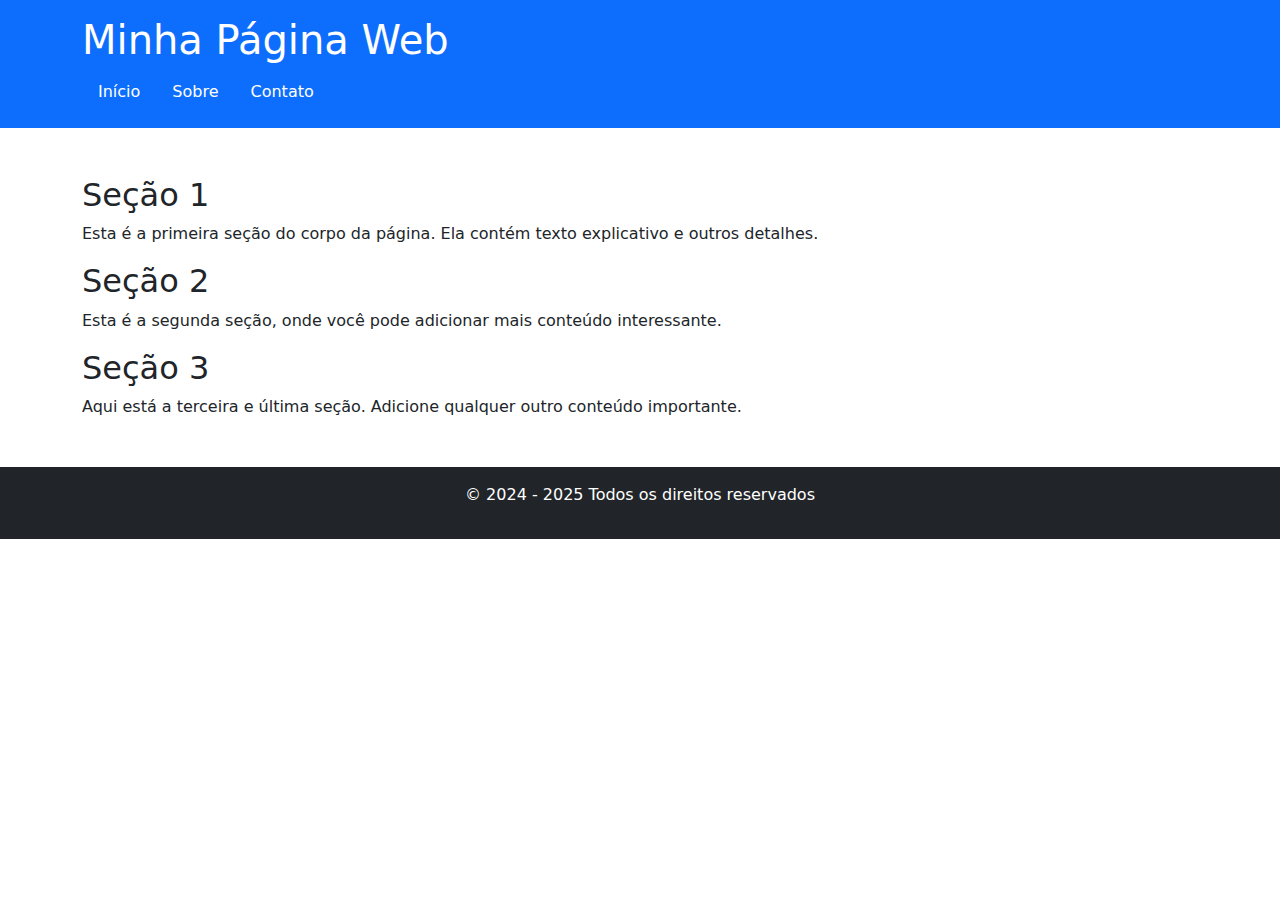
==== index.html @ 0ce127e8 "comit inicial" ====
<!DOCTYPE html>
<html lang="pt-br">
<head>
    <meta charset="UTF-8">
    <meta name="viewport" content="width=device-width, initial-scale=1.0">
    <title>Minha Página Web</title>
    <!-- Bootstrap CDN -->
    <link href="https://cdn.jsdelivr.net/npm/bootstrap@5.3.0-alpha1/dist/css/bootstrap.min.css" rel="stylesheet">
</head>
<body>

    <!-- Cabeçalho -->
    <header class="bg-primary text-white p-3">
        <div class="container">
            <h1>Minha Página Web</h1>
            <!-- Menu de Navegação -->
            <nav>
                <ul class="nav">
                    <li class="nav-item">
                        <a class="nav-link text-white" href="#">Início</a>
                    </li>
                    <li class="nav-item">
                        <a class="nav-link text-white" href="#">Sobre</a>
                    </li>
                    <li class="nav-item">
                        <a class="nav-link text-white" href="#">Contato</a>
                    </li>
                </ul>
            </nav>
        </div>
    </header>

    <!-- Corpo da Página -->
    <main>
        <div class="container mt-5">
            <!-- Seção 1 -->
            <section>
                <h2>Seção 1</h2>
                <p>Esta é a primeira seção do corpo da página. Ela contém texto explicativo e outros detalhes.</p>
            </section>

            <!-- Seção 2 -->
            <section>
                <h2>Seção 2</h2>
                <p>Esta é a segunda seção, onde você pode adicionar mais conteúdo interessante.</p>
            </section>

            <!-- Seção 3 -->
            <section>
                <h2>Seção 3</h2>
                <p>Aqui está a terceira e última seção. Adicione qualquer outro conteúdo importante.</p>
            </section>
        </div>
    </main>

    <!-- Rodapé -->
    <footer class="bg-dark text-white text-center p-3 mt-5">
        <div class="container">
            <p>&copy; 2024 - 2025 Todos os direitos reservados</p>
        </div>
    </footer>

    <!-- Bootstrap JS -->
    <script src="https://cdn.jsdelivr.net/npm/bootstrap@5.3.0-alpha1/dist/js/bootstrap.bundle.min.js"></script>
</body>
</html>
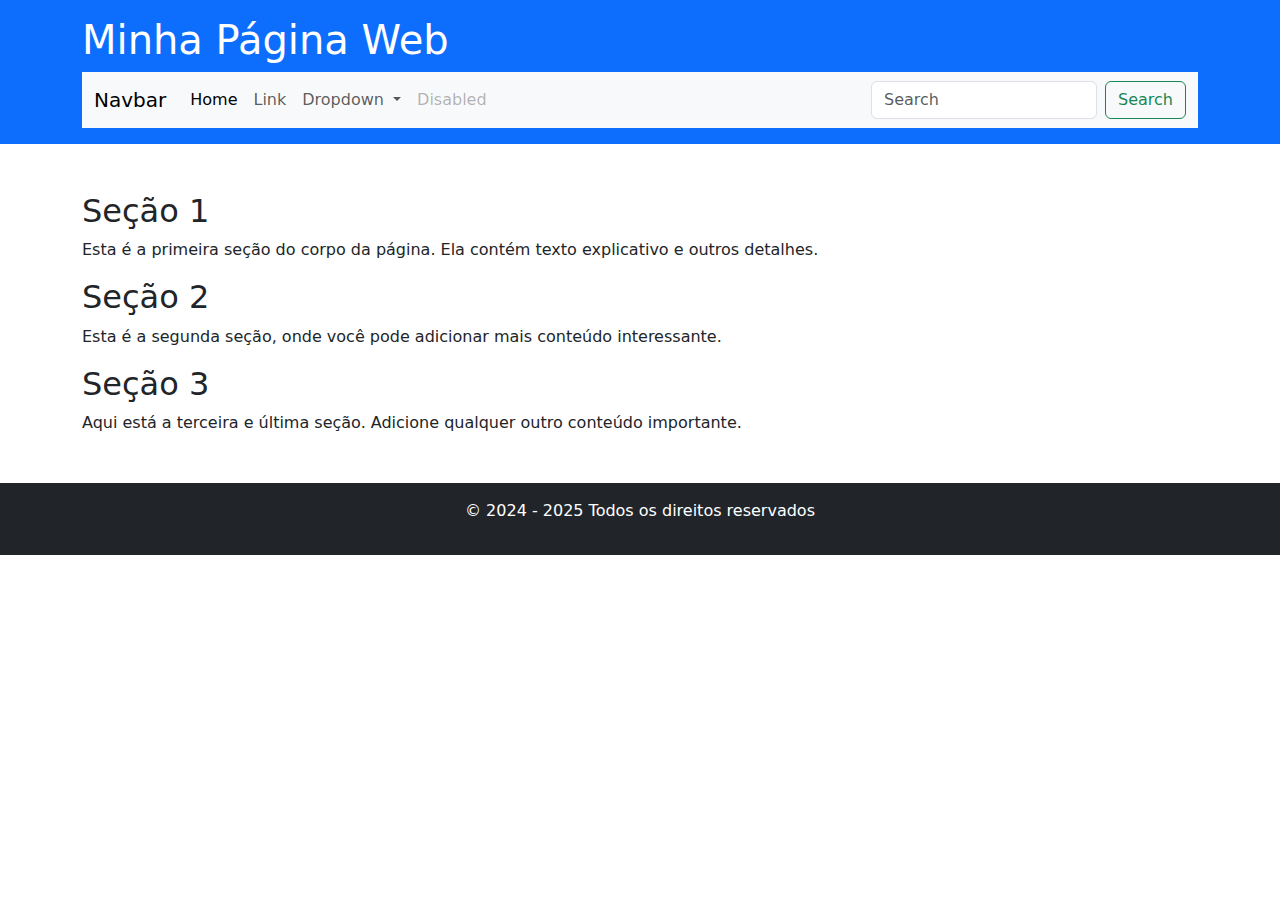
==== commit 64576ce1: "alteração no menu dentro do heder" ====
--- a/index.html
+++ b/index.html
@@ -14,19 +14,42 @@
         <div class="container">
             <h1>Minha Página Web</h1>
             <!-- Menu de Navegação -->
-            <nav>
-                <ul class="nav">
-                    <li class="nav-item">
-                        <a class="nav-link text-white" href="#">Início</a>
-                    </li>
-                    <li class="nav-item">
-                        <a class="nav-link text-white" href="#">Sobre</a>
-                    </li>
-                    <li class="nav-item">
-                        <a class="nav-link text-white" href="#">Contato</a>
-                    </li>
-                </ul>
-            </nav>
+            <nav class="navbar navbar-expand-lg navbar-light bg-light">
+                <div class="container-fluid">
+                  <a class="navbar-brand" href="#">Navbar</a>
+                  <button class="navbar-toggler" type="button" data-bs-toggle="collapse" data-bs-target="#navbarSupportedContent" aria-controls="navbarSupportedContent" aria-expanded="false" aria-label="Toggle navigation">
+                    <span class="navbar-toggler-icon"></span>
+                  </button>
+                  <div class="collapse navbar-collapse" id="navbarSupportedContent">
+                    <ul class="navbar-nav me-auto mb-2 mb-lg-0">
+                      <li class="nav-item">
+                        <a class="nav-link active" aria-current="page" href="#">Home</a>
+                      </li>
+                      <li class="nav-item">
+                        <a class="nav-link" href="#">Link</a>
+                      </li>
+                      <li class="nav-item dropdown">
+                        <a class="nav-link dropdown-toggle" href="#" id="navbarDropdown" role="button" data-bs-toggle="dropdown" aria-expanded="false">
+                          Dropdown
+                        </a>
+                        <ul class="dropdown-menu" aria-labelledby="navbarDropdown">
+                          <li><a class="dropdown-item" href="#">Action</a></li>
+                          <li><a class="dropdown-item" href="#">Another action</a></li>
+                          <li><hr class="dropdown-divider"></li>
+                          <li><a class="dropdown-item" href="#">Something else here</a></li>
+                        </ul>
+                      </li>
+                      <li class="nav-item">
+                        <a class="nav-link disabled" href="#" tabindex="-1" aria-disabled="true">Disabled</a>
+                      </li>
+                    </ul>
+                    <form class="d-flex">
+                      <input class="form-control me-2" type="search" placeholder="Search" aria-label="Search">
+                      <button class="btn btn-outline-success" type="submit">Search</button>
+                    </form>
+                  </div>
+                </div>
+              </nav>
         </div>
     </header>
 
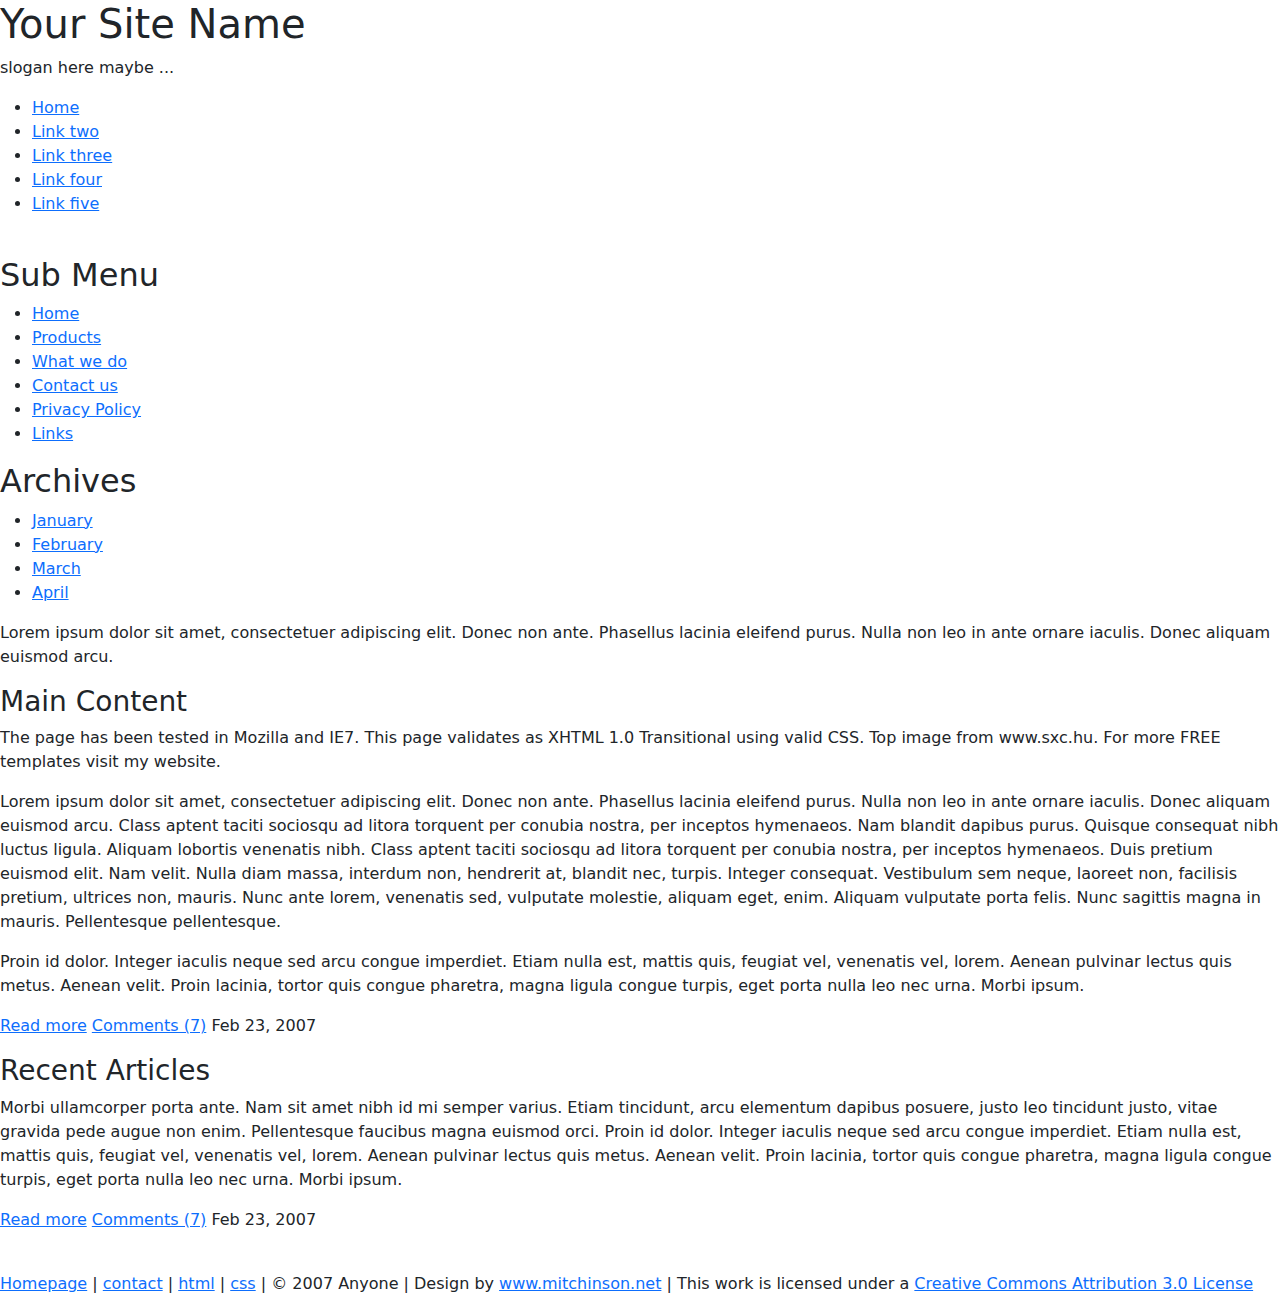
==== commit ca0bf1cb: "mudanças gerais no html central" ====
--- a/index.html
+++ b/index.html
@@ -8,82 +8,53 @@
     <link href="https://cdn.jsdelivr.net/npm/bootstrap@5.3.0-alpha1/dist/css/bootstrap.min.css" rel="stylesheet">
 </head>
 <body>
-
-    <!-- Cabeçalho -->
-    <header class="bg-primary text-white p-3">
-        <div class="container">
-            <h1>Minha Página Web</h1>
-            <!-- Menu de Navegação -->
-            <nav class="navbar navbar-expand-lg navbar-light bg-light">
-                <div class="container-fluid">
-                  <a class="navbar-brand" href="#">Navbar</a>
-                  <button class="navbar-toggler" type="button" data-bs-toggle="collapse" data-bs-target="#navbarSupportedContent" aria-controls="navbarSupportedContent" aria-expanded="false" aria-label="Toggle navigation">
-                    <span class="navbar-toggler-icon"></span>
-                  </button>
-                  <div class="collapse navbar-collapse" id="navbarSupportedContent">
-                    <ul class="navbar-nav me-auto mb-2 mb-lg-0">
-                      <li class="nav-item">
-                        <a class="nav-link active" aria-current="page" href="#">Home</a>
-                      </li>
-                      <li class="nav-item">
-                        <a class="nav-link" href="#">Link</a>
-                      </li>
-                      <li class="nav-item dropdown">
-                        <a class="nav-link dropdown-toggle" href="#" id="navbarDropdown" role="button" data-bs-toggle="dropdown" aria-expanded="false">
-                          Dropdown
-                        </a>
-                        <ul class="dropdown-menu" aria-labelledby="navbarDropdown">
-                          <li><a class="dropdown-item" href="#">Action</a></li>
-                          <li><a class="dropdown-item" href="#">Another action</a></li>
-                          <li><hr class="dropdown-divider"></li>
-                          <li><a class="dropdown-item" href="#">Something else here</a></li>
-                        </ul>
-                      </li>
-                      <li class="nav-item">
-                        <a class="nav-link disabled" href="#" tabindex="-1" aria-disabled="true">Disabled</a>
-                      </li>
-                    </ul>
-                    <form class="d-flex">
-                      <input class="form-control me-2" type="search" placeholder="Search" aria-label="Search">
-                      <button class="btn btn-outline-success" type="submit">Search</button>
-                    </form>
-                  </div>
-                </div>
-              </nav>
+    <div id="container">
+        <div id="banner">
+          <h1>Your Site Name</h1>
+          <p class="slogan">slogan here maybe ...</p>
         </div>
-    </header>
-
-    <!-- Corpo da Página -->
-    <main>
-        <div class="container mt-5">
-            <!-- Seção 1 -->
-            <section>
-                <h2>Seção 1</h2>
-                <p>Esta é a primeira seção do corpo da página. Ela contém texto explicativo e outros detalhes.</p>
-            </section>
-
-            <!-- Seção 2 -->
-            <section>
-                <h2>Seção 2</h2>
-                <p>Esta é a segunda seção, onde você pode adicionar mais conteúdo interessante.</p>
-            </section>
-
-            <!-- Seção 3 -->
-            <section>
-                <h2>Seção 3</h2>
-                <p>Aqui está a terceira e última seção. Adicione qualquer outro conteúdo importante.</p>
-            </section>
+        <div id="navbar">
+          <ul>
+            <li><a href="#">Home</a></li>
+            <li><a href="#">Link two</a></li>
+            <li><a href="#">Link three</a></li>
+            <li><a href="#">Link four</a></li>
+            <li><a href="#">Link five</a></li>
+          </ul>
         </div>
-    </main>
-
-    <!-- Rodapé -->
-    <footer class="bg-dark text-white text-center p-3 mt-5">
-        <div class="container">
-            <p>&copy; 2024 - 2025 Todos os direitos reservados</p>
+        <div class="clear">&nbsp;</div>
+        <div id="sidebar">
+          <h2>Sub Menu</h2>
+          <ul>
+            <li><a href="#">Home</a></li>
+            <li><a href="#">Products</a></li>
+            <li><a href="#" class="selected">What we do</a></li>
+            <li><a href="#">Contact us</a></li>
+            <li><a href="#">Privacy Policy</a></li>
+            <li><a href="#">Links</a></li>
+          </ul>
+          <h2>Archives</h2>
+          <ul>
+            <li><a href="#">January</a></li>
+            <li><a href="#">February</a></li>
+            <li><a href="#">March</a></li>
+            <li><a href="#">April</a></li>
+          </ul>
+          <p>Lorem ipsum dolor sit amet, consectetuer adipiscing elit. Donec non ante. Phasellus lacinia eleifend purus. Nulla non leo in ante ornare iaculis. Donec aliquam euismod arcu.</p>
         </div>
-    </footer>
-
-    <!-- Bootstrap JS -->
-    <script src="https://cdn.jsdelivr.net/npm/bootstrap@5.3.0-alpha1/dist/js/bootstrap.bundle.min.js"></script>
-</body>
-</html>
+        <div id="content">
+          <h3>Main Content</h3>
+          <blockquote>The page has been tested in Mozilla and IE7. This page validates as XHTML 1.0 Transitional using valid CSS. Top image from www.sxc.hu. For more FREE templates visit my website.</blockquote>
+          <p>Lorem ipsum dolor sit amet, consectetuer adipiscing elit. Donec non ante. Phasellus lacinia eleifend purus. Nulla non leo in ante ornare iaculis. Donec aliquam euismod arcu. Class aptent taciti sociosqu ad litora torquent per conubia nostra, per inceptos hymenaeos. Nam blandit dapibus purus. Quisque consequat nibh luctus ligula. Aliquam lobortis venenatis nibh. Class aptent taciti sociosqu ad litora torquent per conubia nostra, per inceptos hymenaeos. Duis pretium euismod elit. Nam velit. Nulla diam massa, interdum non, hendrerit at, blandit nec, turpis. Integer consequat. Vestibulum sem neque, laoreet non, facilisis pretium, ultrices non, mauris. Nunc ante lorem, venenatis sed, vulputate molestie, aliquam eget, enim. Aliquam vulputate porta felis. Nunc sagittis magna in mauris. Pellentesque pellentesque. </p>
+          <p>Proin id dolor. Integer iaculis neque sed arcu congue imperdiet. Etiam nulla est, mattis quis, feugiat vel, venenatis vel, lorem. Aenean pulvinar lectus quis metus. Aenean velit. Proin lacinia, tortor quis congue pharetra, magna ligula congue turpis, eget porta nulla leo nec urna. Morbi ipsum.</p>
+          <p class="post"> <a href="#" class="readmore">Read more</a> <a href="#" class="comments">Comments (7)</a> <span class="date">Feb 23, 2007</span> </p>
+          <h3>Recent Articles</h3>
+          <p>Morbi ullamcorper porta ante. Nam sit amet nibh id mi semper varius. Etiam tincidunt, arcu elementum dapibus posuere, justo leo tincidunt justo, vitae gravida pede augue non enim. Pellentesque faucibus magna euismod orci. Proin id dolor. Integer iaculis neque sed arcu congue imperdiet. Etiam nulla est, mattis quis, feugiat vel, venenatis vel, lorem. Aenean pulvinar lectus quis metus. Aenean velit. Proin lacinia, tortor quis congue pharetra, magna ligula congue turpis, eget porta nulla leo nec urna. Morbi ipsum.</p>
+          <p class="post"> <a href="#" class="readmore">Read more</a> <a href="#" class="comments">Comments (7)</a> <span class="date">Feb 23, 2007</span> </p>
+        </div>
+        <div class="clear">&nbsp;</div>
+        <div id="footer"> <a href="#">Homepage</a> | <a href="#">contact</a> | <a href="http://validator.w3.org/check?uri=referer">html</a> | <a href="http://jigsaw.w3.org/css-validator">css</a> | &copy; 2007 Anyone | Design by <a href="http://www.mitchinson.net"> www.mitchinson.net</a> | This work is licensed under a <a rel="license" target="_blank" href="http://creativecommons.org/licenses/by/3.0/">Creative Commons Attribution 3.0 License</a> </div>
+      </div>
+      </body>
+      </html>
+      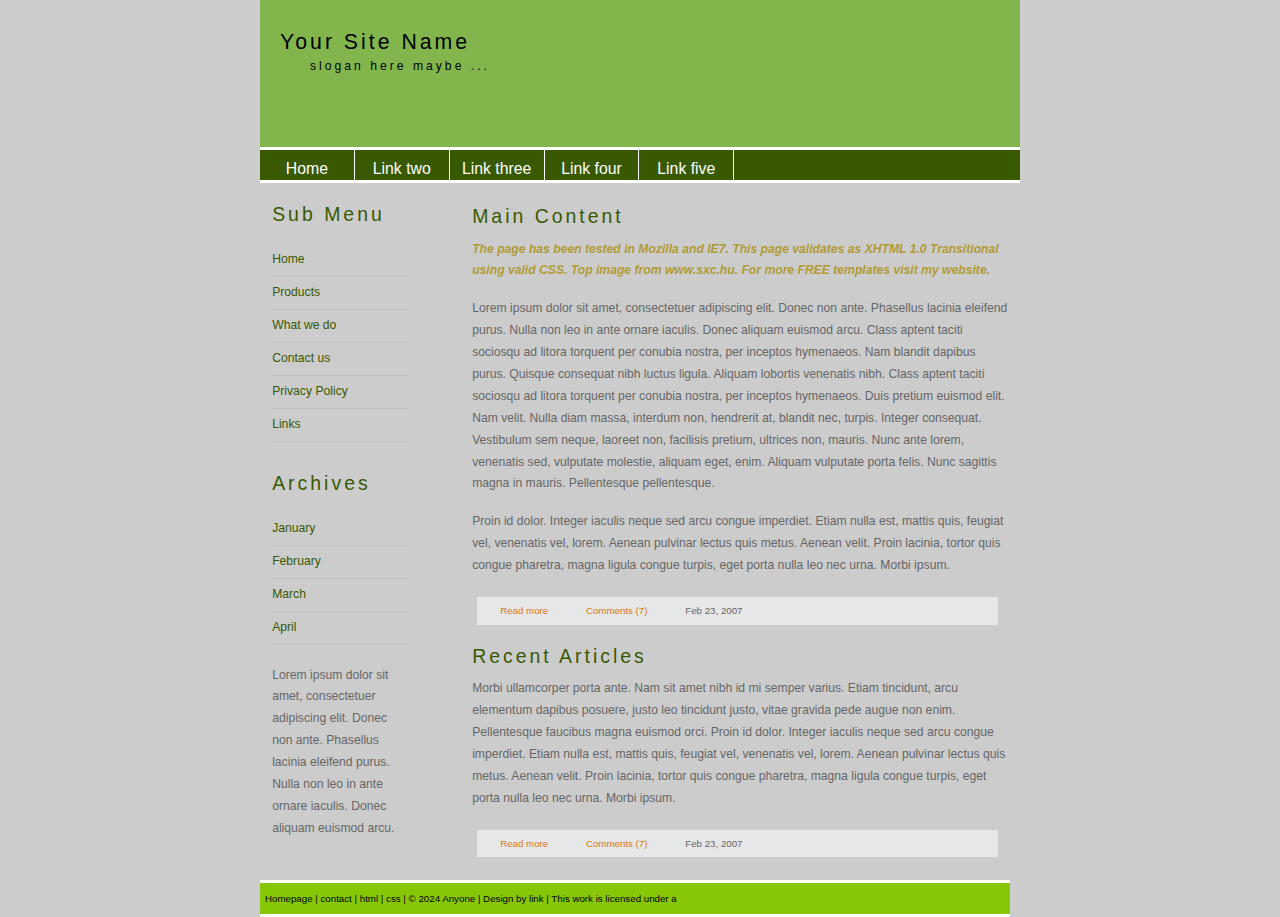
==== commit 5d85a894: "mudanças dos link do rodape" ====
--- a/index.html
+++ b/index.html
@@ -6,6 +6,7 @@
     <title>Minha Página Web</title>
     <!-- Bootstrap CDN -->
     <link href="https://cdn.jsdelivr.net/npm/bootstrap@5.3.0-alpha1/dist/css/bootstrap.min.css" rel="stylesheet">
+    <link href="CSS/style.css" rel="stylesheet">
 </head>
 <body>
     <div id="container">
@@ -53,7 +54,7 @@
           <p class="post"> <a href="#" class="readmore">Read more</a> <a href="#" class="comments">Comments (7)</a> <span class="date">Feb 23, 2007</span> </p>
         </div>
         <div class="clear">&nbsp;</div>
-        <div id="footer"> <a href="#">Homepage</a> | <a href="#">contact</a> | <a href="http://validator.w3.org/check?uri=referer">html</a> | <a href="http://jigsaw.w3.org/css-validator">css</a> | &copy; 2007 Anyone | Design by <a href="http://www.mitchinson.net"> www.mitchinson.net</a> | This work is licensed under a <a rel="license" target="_blank" href="http://creativecommons.org/licenses/by/3.0/">Creative Commons Attribution 3.0 License</a> </div>
+        <div id="footer"> <a href="#">Homepage</a> | <a href="#">contact</a> | <a href="#">html</a> | <a href="#">css</a> | &copy; 2024 Anyone | Design by <a href="">link</a> | This work is licensed under a </div>
       </div>
       </body>
       </html>
--- a/CSS/style.css
+++ b/CSS/style.css
@@ -0,0 +1,187 @@
+body {
+    margin: 0;
+    padding : 0;
+    background: #ccc url(images/bg.jpg) center repeat;
+    color: #555;
+    }
+                /*WRAP*/
+    #container {
+    width: 760px;
+    margin-left: auto;
+    margin-right: auto;
+    padding: 0;
+    font: 76% "Trebuchet MS","lucida sans", tahoma, sans-serif;
+    line-height: 1.8em;
+    background: transparent;
+    color: #666;
+    }
+                /*TOP BANNER*/
+    #banner {
+    padding: 0;
+    margin-bottom: 0;
+    height: 150px;
+    border-bottom:3px solid #fff;
+    background: #82B64D url(images/wine.jpg);
+    color: #000;
+    }
+                /*TOP NAVIGATION*/
+    #navbar ul {
+    float:left;
+    width:100%;
+    padding:0;
+    margin:0;
+    list-style-type:none;
+    font-size: 130%;
+    text-align: center;
+    border-bottom:3px solid #fff;
+    background: #385900;
+    color: #000;
+    }
+    #navbar a {
+    float:left;
+    width:6em;
+    height:30px;
+    text-decoration:none;
+    color:#fff;
+    background:#385900;
+    padding:0.5em 0.6em;
+    border-right:1px solid #fff;
+    }
+    #navbar a:hover {
+    background:#8BBA00;
+    color: #000;
+    }
+    #navbar li {
+    display:inline;
+    }
+                /*MAIN CONTENT*/
+    #content {
+    padding: 1em;
+    margin-left: 200px;
+    }
+                /*SIDEBAR*/
+    #sidebar {
+    float: left;
+    width: 160px;
+    margin: 0;
+    padding: 0 1em 0 1em;
+    }
+                /*SIDE MENU*/
+    #sidebar ul {
+    list-style: none;
+    margin: 0 0 20px 0;
+    padding: 0;
+    }
+    #sidebar ul li { 
+    display: inline;
+    padding: 0;
+    margin: 0;
+    }
+    #sidebar ul li a {
+    display: block;
+    color: #385900;
+    background: inherit;
+    text-decoration: none;
+    margin: 0;
+    padding: 5px 0 5px 0;
+    border-bottom: 1px solid #C0C0C0;
+    }
+    #sidebar ul li a:hover {
+    text-decoration: none;
+    background: #E6E7E9;
+    color: #DA7910;
+    }
+                /*FOOTER*/
+    #footer {
+    clear: both;
+    width:750px;
+    padding: 5px;
+    margin: 0;
+    font-size: 0.8em;
+    border-top: 3px solid #fff;
+    border-bottom: 3px solid #fff;
+    background: #88C706;
+    color: #000;
+    }
+    #footer a:link, #footer a:visited {
+    text-decoration : none;
+    background : inherit;
+    color : #000; 
+    }
+    #footer a:hover {
+    text-decoration : underline;
+    background : inherit;
+    color :  #fff;
+    }
+                /*LINKS*/
+    a:link, a:visited {
+    text-decoration : none;
+    background : inherit;
+    color : #DA7910;
+    }
+    a:hover {
+    text-decoration : underline;
+    background : inherit;
+    color :  #385900; 
+    }
+                /*TYPOGRAPHY*/
+    h1 {
+    margin: 0;
+    padding: 30px 0 0 20px;
+    font-size: 175%;
+    letter-spacing: 3px;
+    }
+    h2 {
+    margin-top: 10px;
+    padding: 10px 0 10px 0;
+    font-size: 160%;
+    letter-spacing: 3px;
+    background : transparent;
+    color :   #385900;
+    }
+    h3 {
+    margin: 0;
+    padding: 10px 0 10px 0;
+    font-size: 160%;
+    letter-spacing: 3px;
+    background : inherit;
+    color :  #385900;
+    }
+    blockquote {
+    font-weight : bold;
+    font-style : italic;
+    color : #b29b35;
+    }
+                /*CLASS*/
+    .clear {
+    clear: both;
+    overflow: hidden;
+    width: 0;
+    height: 0;
+    }
+    .slogan {
+    margin: 0 0 0 50px;
+    letter-spacing: 3px;
+    }
+    
+    .post{
+    background: #E6E7E9;
+    padding: 3px;
+    margin: 20px 10px 10px 5px;
+    font-size: 80%;
+    }
+    .post .date {
+    background: url(images/clock.gif) no-repeat left center;
+    padding-left: 15px;
+    margin: 0 15px 0 5px;
+    }
+    .post .comments {
+    background: url(images/comment.gif) no-repeat left center;
+    padding-left: 15px;
+    margin: 0 15px 0 5px;
+    }
+    .post .readmore {
+    background: url(images/document.gif) no-repeat left center;
+    padding-left: 15px;
+    margin: 0 15px 0 5px;
+    }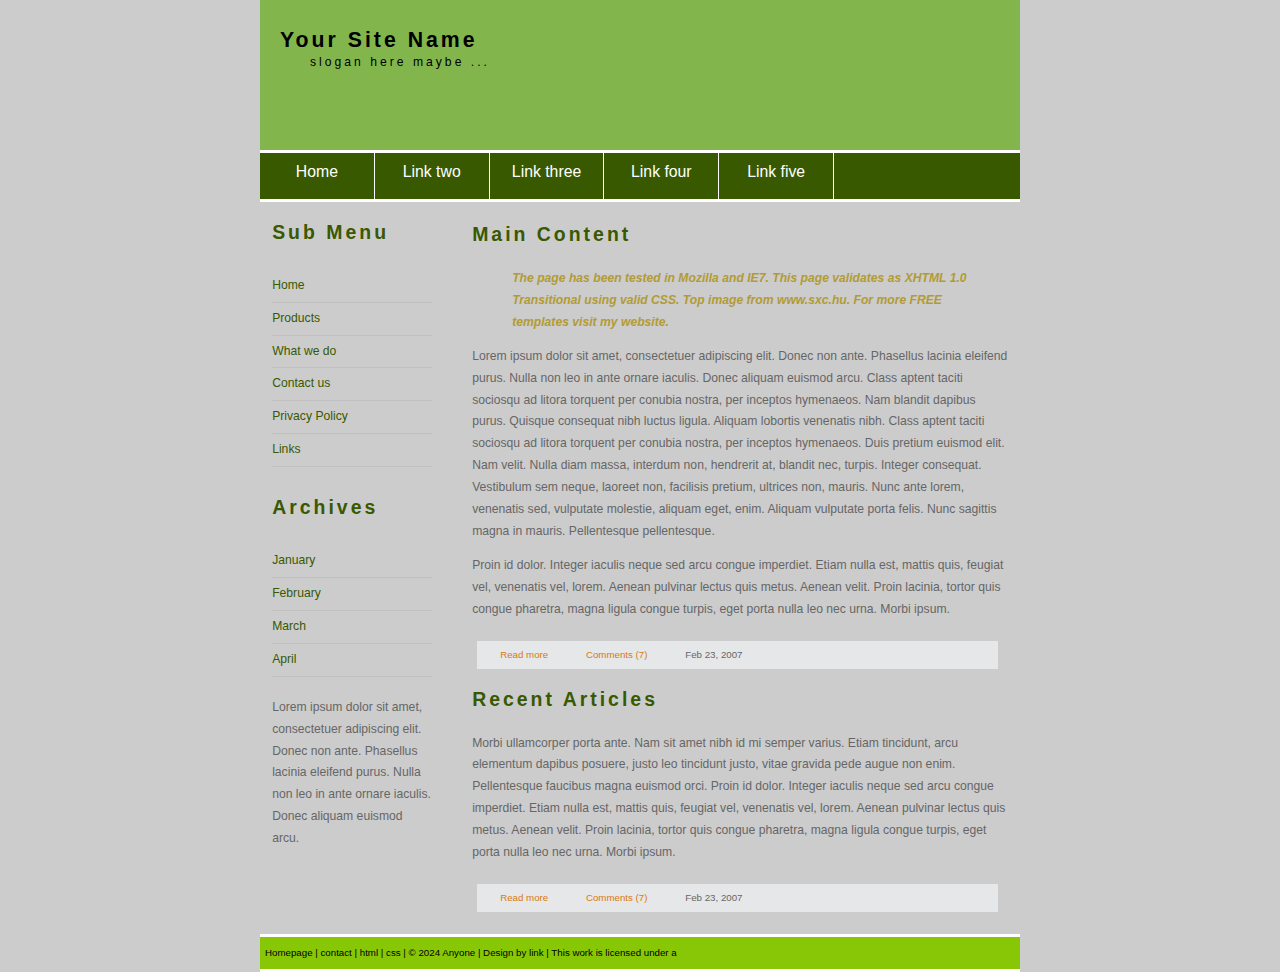
==== commit d7239d3d: "add img" ====
--- a/index.html
+++ b/index.html
@@ -5,7 +5,7 @@
     <meta name="viewport" content="width=device-width, initial-scale=1.0">
     <title>Minha Página Web</title>
     <!-- Bootstrap CDN -->
-    <link href="https://cdn.jsdelivr.net/npm/bootstrap@5.3.0-alpha1/dist/css/bootstrap.min.css" rel="stylesheet">
+    <!--<link href="https://cdn.jsdelivr.net/npm/bootstrap@5.3.0-alpha1/dist/css/bootstrap.min.css" rel="stylesheet">  -->
     <link href="CSS/style.css" rel="stylesheet">
 </head>
 <body>
--- a/CSS/style.css
+++ b/CSS/style.css
@@ -1,7 +1,7 @@
 body {
     margin: 0;
     padding : 0;
-    background: #ccc url(images/bg.jpg) center repeat;
+    background: #ccc url(https://app.box.com/s/144ywwlivb0kh5367v3iy0zko6f67chd) center repeat;
     color: #555;
     }
                 /*WRAP*/
@@ -21,7 +21,7 @@
     margin-bottom: 0;
     height: 150px;
     border-bottom:3px solid #fff;
-    background: #82B64D url(images/wine.jpg);
+    background: #82B64D url(https://app.box.com/s/17tov31l5866efhcmk7ushcri30im8og);
     color: #000;
     }
                 /*TOP NAVIGATION*/
@@ -171,17 +171,17 @@
     font-size: 80%;
     }
     .post .date {
-    background: url(images/clock.gif) no-repeat left center;
+    background: url(https://app.box.com/s/0dz7u1xbke5noqekb96j0wq6mg1d1br2) no-repeat left center;
     padding-left: 15px;
     margin: 0 15px 0 5px;
     }
     .post .comments {
-    background: url(images/comment.gif) no-repeat left center;
+    background: url(https://app.box.com/s/ah7olp7dcy75j4ew1icvnyskvfpy0i2c/img/comment.gif) no-repeat left center;
     padding-left: 15px;
     margin: 0 15px 0 5px;
     }
     .post .readmore {
-    background: url(images/document.gif) no-repeat left center;
+    background: url(https://app.box.com/s/9fcsl04hqk0wzg64sw49imbvfwwa79zt) no-repeat left center;
     padding-left: 15px;
     margin: 0 15px 0 5px;
     }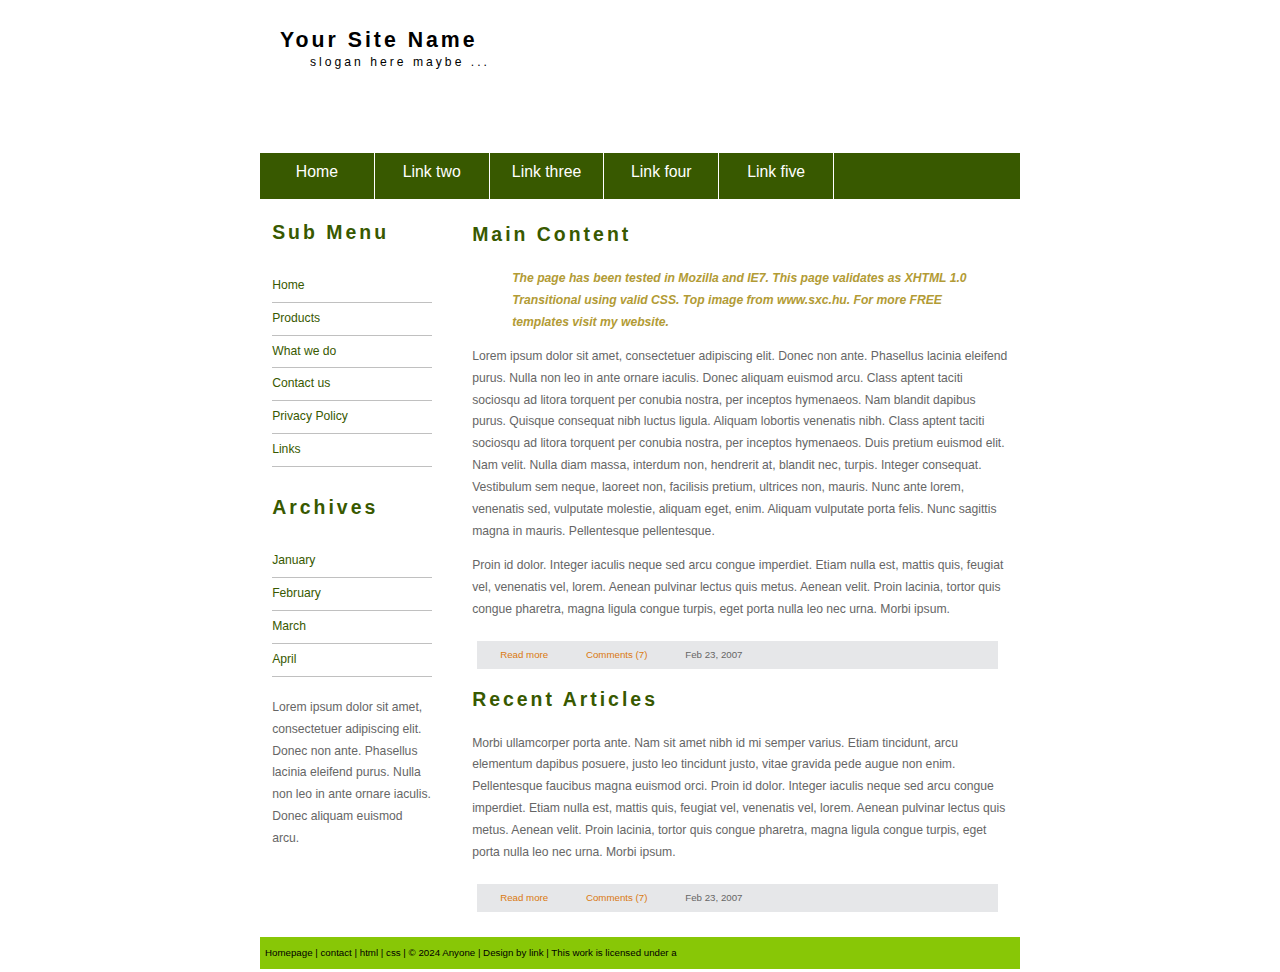
==== commit bde512d0: "img" ====
--- a/index.html
+++ b/index.html
@@ -8,7 +8,8 @@
     <!--<link href="https://cdn.jsdelivr.net/npm/bootstrap@5.3.0-alpha1/dist/css/bootstrap.min.css" rel="stylesheet">  -->
     <link href="CSS/style.css" rel="stylesheet">
 </head>
-<body>
+<body img src="https://app.box.com/s/144ywwlivb0kh5367v3iy0zko6f67chd" alt="Girl with a jacket">
+
     <div id="container">
         <div id="banner">
           <h1>Your Site Name</h1>
--- a/CSS/style.css
+++ b/CSS/style.css
@@ -1,7 +1,7 @@
 body {
     margin: 0;
     padding : 0;
-    background: #ccc url(https://app.box.com/s/144ywwlivb0kh5367v3iy0zko6f67chd) center repeat;
+    background-image: #ccc url(https://app.box.com/s/144ywwlivb0kh5367v3iy0zko6f67chd) center repeat;
     color: #555;
     }
                 /*WRAP*/
@@ -21,7 +21,7 @@
     margin-bottom: 0;
     height: 150px;
     border-bottom:3px solid #fff;
-    background: #82B64D url(https://app.box.com/s/17tov31l5866efhcmk7ushcri30im8og);
+    background-image: #82B64D url(https://app.box.com/s/17tov31l5866efhcmk7ushcri30im8og);
     color: #000;
     }
                 /*TOP NAVIGATION*/
@@ -171,17 +171,17 @@
     font-size: 80%;
     }
     .post .date {
-    background: url(https://app.box.com/s/0dz7u1xbke5noqekb96j0wq6mg1d1br2) no-repeat left center;
+    background-image: url(https://app.box.com/s/0dz7u1xbke5noqekb96j0wq6mg1d1br2) no-repeat left center;
     padding-left: 15px;
     margin: 0 15px 0 5px;
     }
     .post .comments {
-    background: url(https://app.box.com/s/ah7olp7dcy75j4ew1icvnyskvfpy0i2c/img/comment.gif) no-repeat left center;
+    background-image: url(https://app.box.com/s/ah7olp7dcy75j4ew1icvnyskvfpy0i2c/img/comment.gif) no-repeat left center;
     padding-left: 15px;
     margin: 0 15px 0 5px;
     }
     .post .readmore {
-    background: url(https://app.box.com/s/9fcsl04hqk0wzg64sw49imbvfwwa79zt) no-repeat left center;
+    background-image: url(https://app.box.com/s/9fcsl04hqk0wzg64sw49imbvfwwa79zt) no-repeat left center;
     padding-left: 15px;
     margin: 0 15px 0 5px;
     }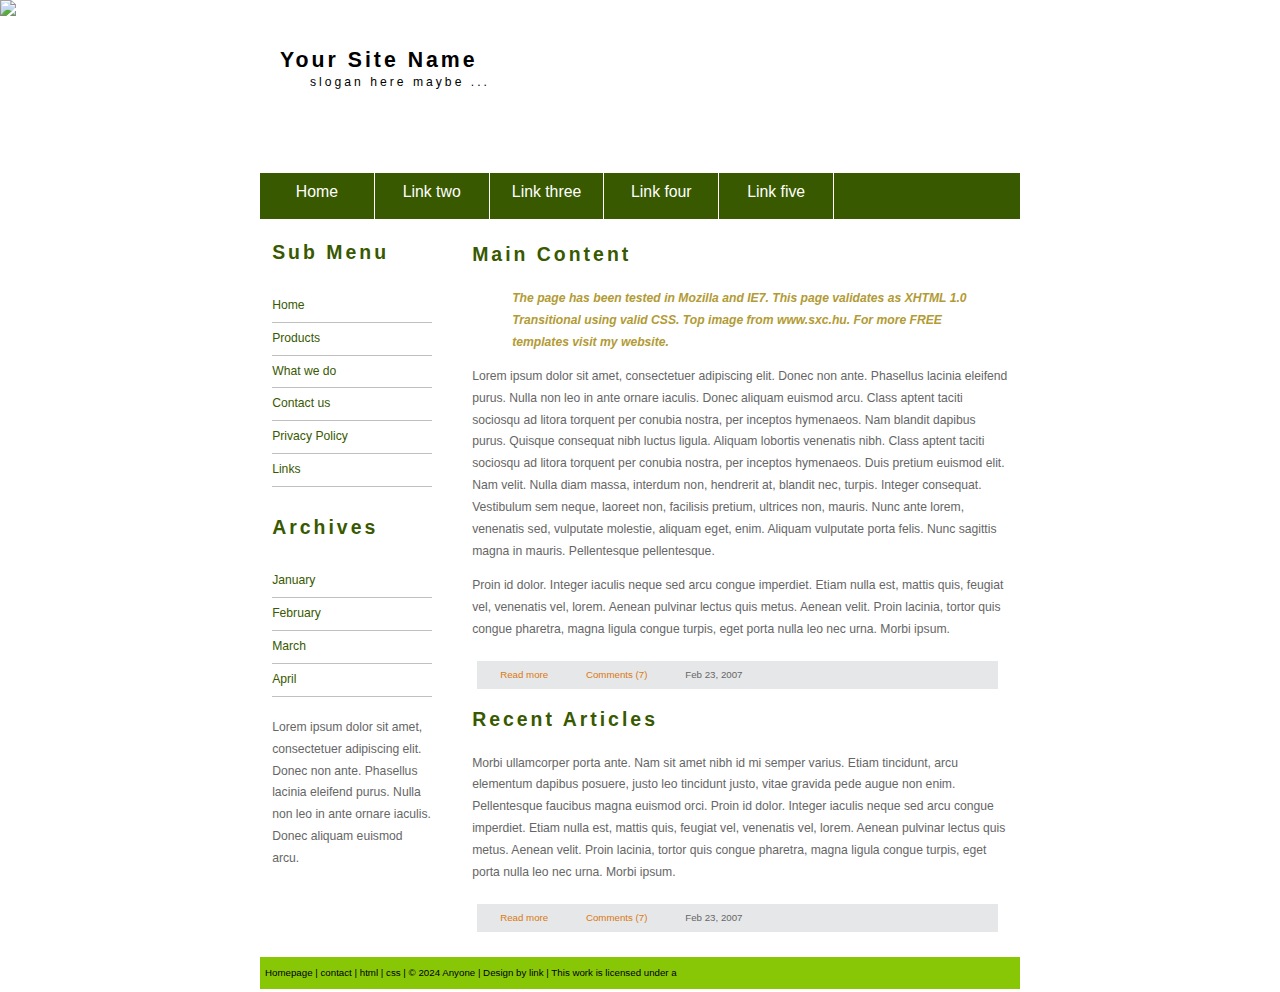
==== commit c00af902: "ee" ====
--- a/index.html
+++ b/index.html
@@ -8,8 +8,7 @@
     <!--<link href="https://cdn.jsdelivr.net/npm/bootstrap@5.3.0-alpha1/dist/css/bootstrap.min.css" rel="stylesheet">  -->
     <link href="CSS/style.css" rel="stylesheet">
 </head>
-<body img src="https://app.box.com/s/144ywwlivb0kh5367v3iy0zko6f67chd" alt="Girl with a jacket">
-
+<body><img src="https://app.box.com/s/144ywwlivb0kh5367v3iy0zko6f67chd">
     <div id="container">
         <div id="banner">
           <h1>Your Site Name</h1>
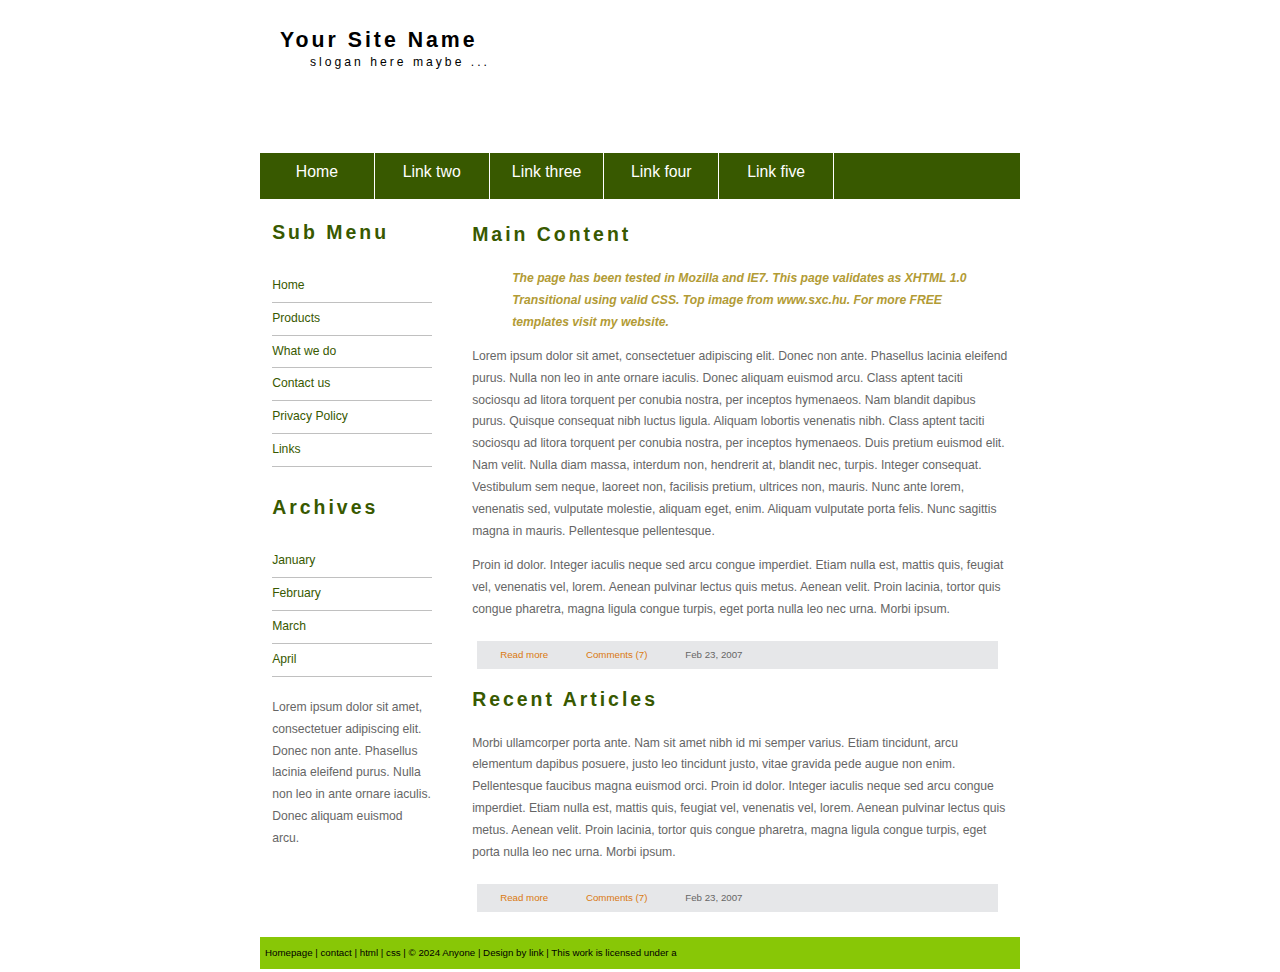
==== commit 0bae4054: "d" ====
--- a/index.html
+++ b/index.html
@@ -8,7 +8,7 @@
     <!--<link href="https://cdn.jsdelivr.net/npm/bootstrap@5.3.0-alpha1/dist/css/bootstrap.min.css" rel="stylesheet">  -->
     <link href="CSS/style.css" rel="stylesheet">
 </head>
-<body><img src="https://app.box.com/s/144ywwlivb0kh5367v3iy0zko6f67chd">
+<body>
     <div id="container">
         <div id="banner">
           <h1>Your Site Name</h1>
--- a/CSS/style.css
+++ b/CSS/style.css
@@ -1,7 +1,8 @@
 body {
+    background-image: url(https://app.box.com/s/144ywwlivb0kh5367v3iy0zko6f67chd) center repeat;
     margin: 0;
     padding : 0;
-    background-image: #ccc url(https://app.box.com/s/144ywwlivb0kh5367v3iy0zko6f67chd) center repeat;
+    
     color: #555;
     }
                 /*WRAP*/
